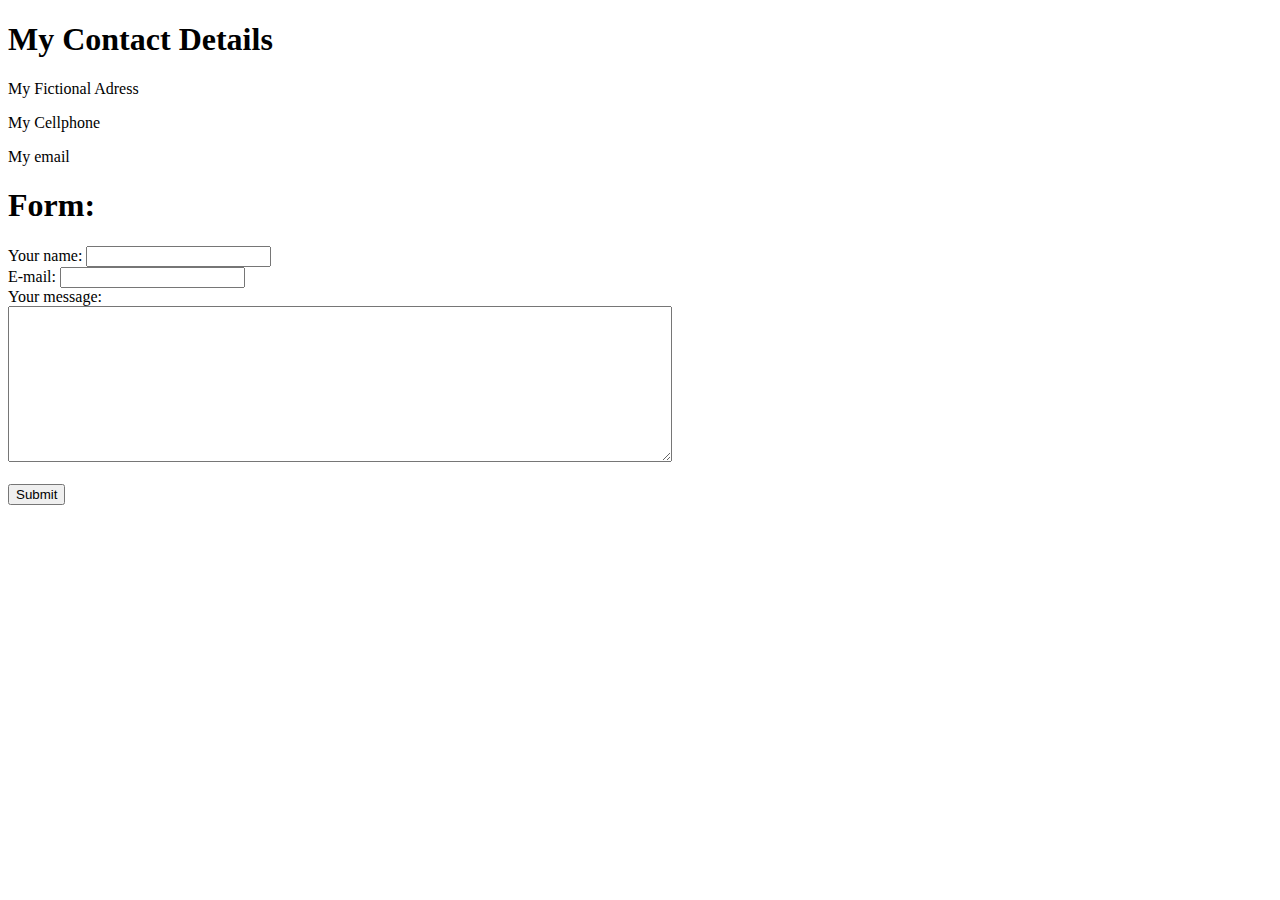
==== contact me.html @ d08fa60a "Add files via upload" ====
<!DOCTYPE html>
<html lang="en" dir="ltr">

<head>
  <meta charset="utf-8">
  <title>Contact me</title>
</head>

<body>
  <h1>My Contact Details</h1>
  <p>My Fictional Adress</p>
  <p>My Cellphone</p>
  <p>My email</p>


  <h1>Form:</h1>
  <form class="" action="index.html" method="post">
    <label for="name">Your name:</label>
    <input type="text" name="name"><br>

    <label for="email">E-mail:</label>
    <input type="email" name="email"><br>

    <label for="Message">Your message:</label><br>
    <textarea name="Message" rows="10" cols="80"></textarea><br>
    <br>

    <input type="submit" name="submit">

  </form>


</body>

</html>
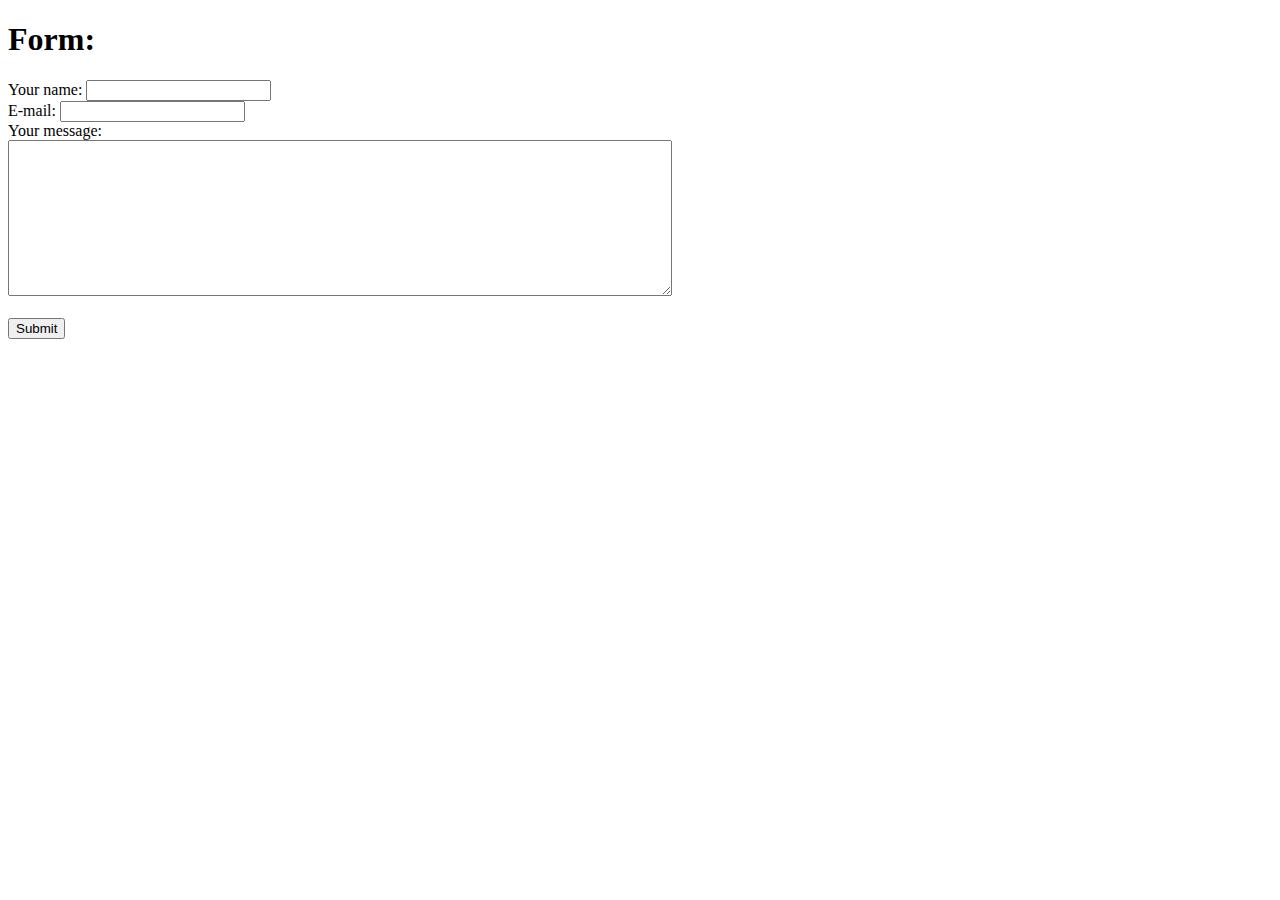
==== commit fa77b048: "Add files via upload" ====
--- a/contact me.html
+++ b/contact me.html
@@ -4,13 +4,10 @@
 <head>
   <meta charset="utf-8">
   <title>Contact me</title>
+  <link rel="stylesheet" href="CSS/style.css">
 </head>
 
 <body>
-  <h1>My Contact Details</h1>
-  <p>My Fictional Adress</p>
-  <p>My Cellphone</p>
-  <p>My email</p>
 
 
   <h1>Form:</h1>
